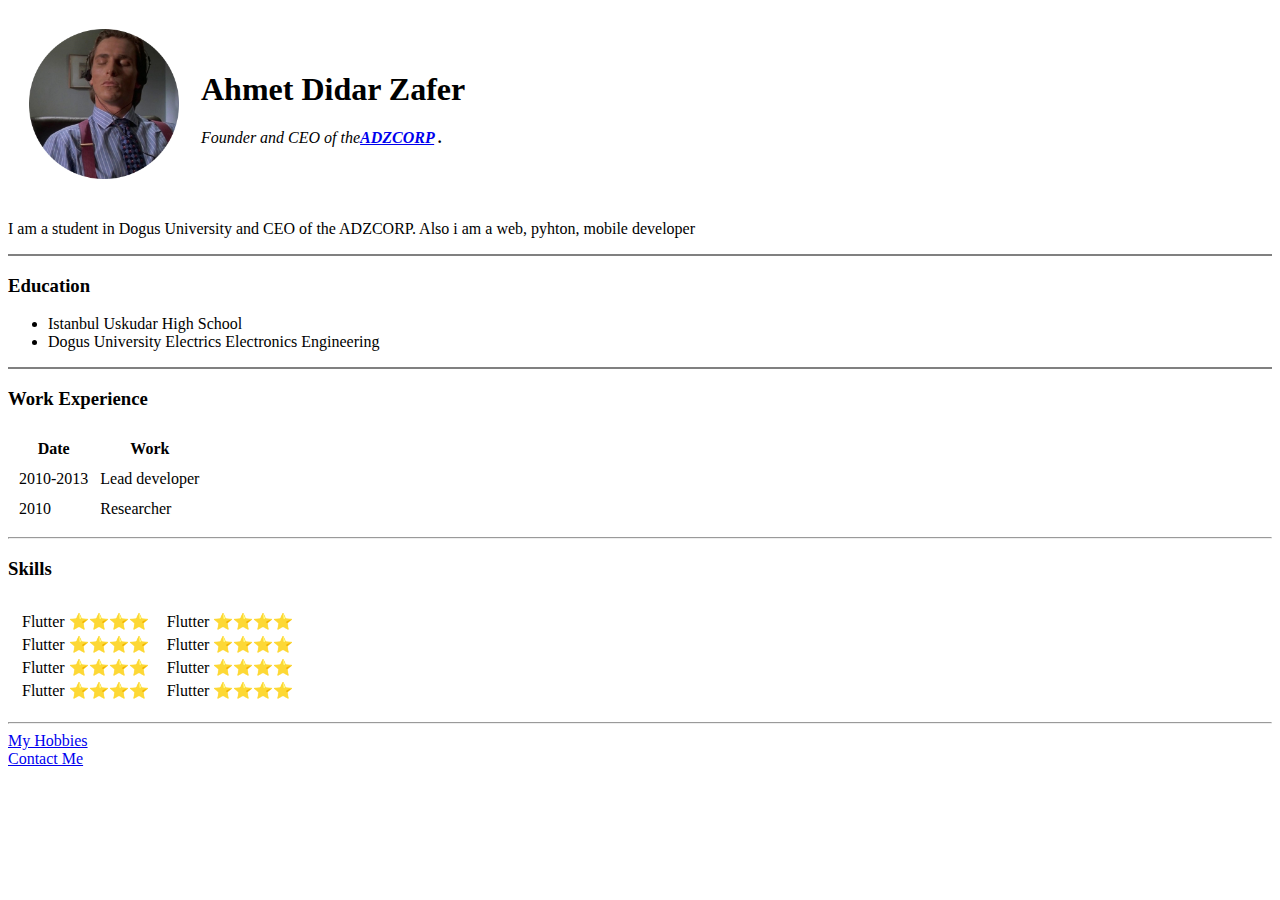
==== HTML-Personal Site/index.html @ 6d00a055 "Add initial CV website files" ====
<!DOCTYPE html>
<html>

<head>
  <meta charset="utf-8">
  <title>Ahmet's Personal Site</title>
</head>

<body>
  <table cellspacing="20">
    <tr>
      <td><img src="patrick-modified.png" alt="Real Ahmet photo" width="150" height="150"></td>
      <td><h1>Ahmet Didar Zafer</h1>
      <p><em>Founder and CEO of the<strong><a href="https://www.adzcorp.com">ADZCORP</a> .</strong></em></p></td>
    </tr>
  </table>
  <p>I am a student in Dogus University and CEO of the ADZCORP. Also i am a web, pyhton, mobile developer</p>
  <hr size="2" noshade>
  <h3>Education</h3>
  <ul>
    <li>Istanbul Uskudar High School</li>
    <li>Dogus University Electrics Electronics Engineering</li>
  </ul>
  <hr size="2" noshade>
  <h3>Work Experience</h3>
  <table cellspacing="10">
    <thead>
      <tr>
        <th>Date</th>
        <th>Work</th>
      </tr>
    </thead>
    <tbody>
      <tr>
        <td>2010-2013</td>
        <td>Lead developer</td>
      </tr>
      <tr>
        <td>2010</td>
        <td>Researcher</td>
      </tr>
    </tbody>
  </table>
  <hr>
  <h3>Skills</h3>

  <table cellspacing="10">
    <tr>
      <td>
        <table>
          <tr>
            <td>Flutter </td>
            <td>⭐⭐⭐⭐</td>
          </tr>
          <tr>
            <td>Flutter </td>
            <td>⭐⭐⭐⭐</td>
          </tr>
          <tr>
            <td>Flutter </td>
            <td>⭐⭐⭐⭐</td>
          </tr>
          <tr>
            <td>Flutter </td>
            <td>⭐⭐⭐⭐</td>
          </tr>
        </table>
      </td>
      <td>
        <table>
          <tr>
            <td>Flutter </td>
            <td>⭐⭐⭐⭐</td>
          </tr>
          <tr>
            <td>Flutter </td>
            <td>⭐⭐⭐⭐</td>
          </tr>
          <tr>
            <td>Flutter </td>
            <td>⭐⭐⭐⭐</td>
          </tr>
          <tr>
            <td>Flutter </td>
            <td>⭐⭐⭐⭐</td>
          </tr>
        </table>
      </td>
    </tr>
  </table>
  <hr>
  <a href="hobbies.html">My Hobbies</a><br>
  <a href="contact.html">Contact Me</a>
</body>

</html>
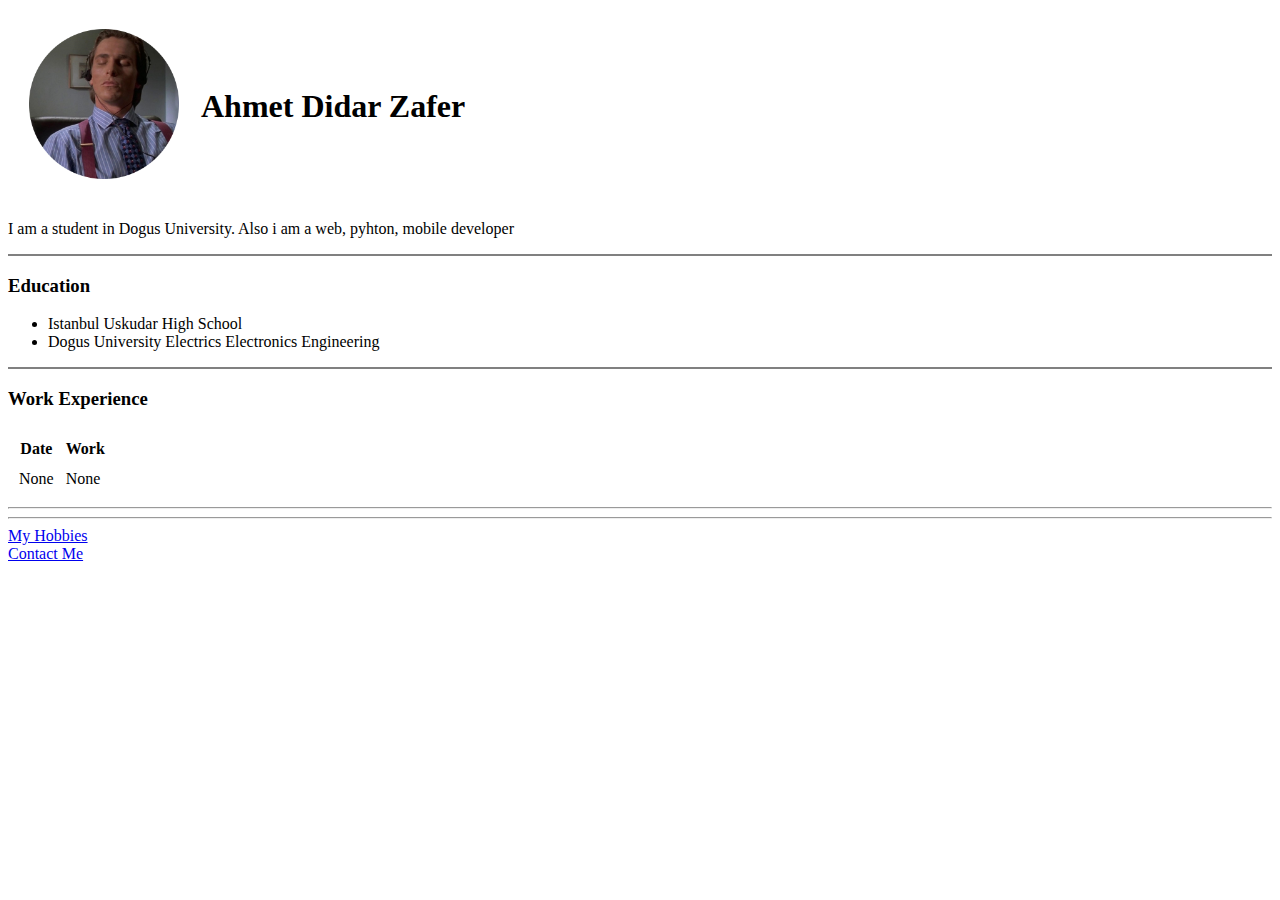
==== commit e864df9d: "Update index.html" ====
--- a/HTML-Personal Site/index.html
+++ b/HTML-Personal Site/index.html
@@ -11,10 +11,9 @@
     <tr>
       <td><img src="patrick-modified.png" alt="Real Ahmet photo" width="150" height="150"></td>
       <td><h1>Ahmet Didar Zafer</h1>
-      <p><em>Founder and CEO of the<strong><a href="https://www.adzcorp.com">ADZCORP</a> .</strong></em></p></td>
     </tr>
   </table>
-  <p>I am a student in Dogus University and CEO of the ADZCORP. Also i am a web, pyhton, mobile developer</p>
+  <p>I am a student in Dogus University. Also i am a web, pyhton, mobile developer</p>
   <hr size="2" noshade>
   <h3>Education</h3>
   <ul>
@@ -32,17 +31,13 @@
     </thead>
     <tbody>
       <tr>
-        <td>2010-2013</td>
-        <td>Lead developer</td>
-      </tr>
-      <tr>
-        <td>2010</td>
-        <td>Researcher</td>
+        <td>None</td>
+        <td>None</td>
       </tr>
     </tbody>
   </table>
   <hr>
-  <h3>Skills</h3>
+  <!--<h3>Skills</h3>
 
   <table cellspacing="10">
     <tr>
@@ -87,7 +82,7 @@
         </table>
       </td>
     </tr>
-  </table>
+  </table>-->
   <hr>
   <a href="hobbies.html">My Hobbies</a><br>
   <a href="contact.html">Contact Me</a>
